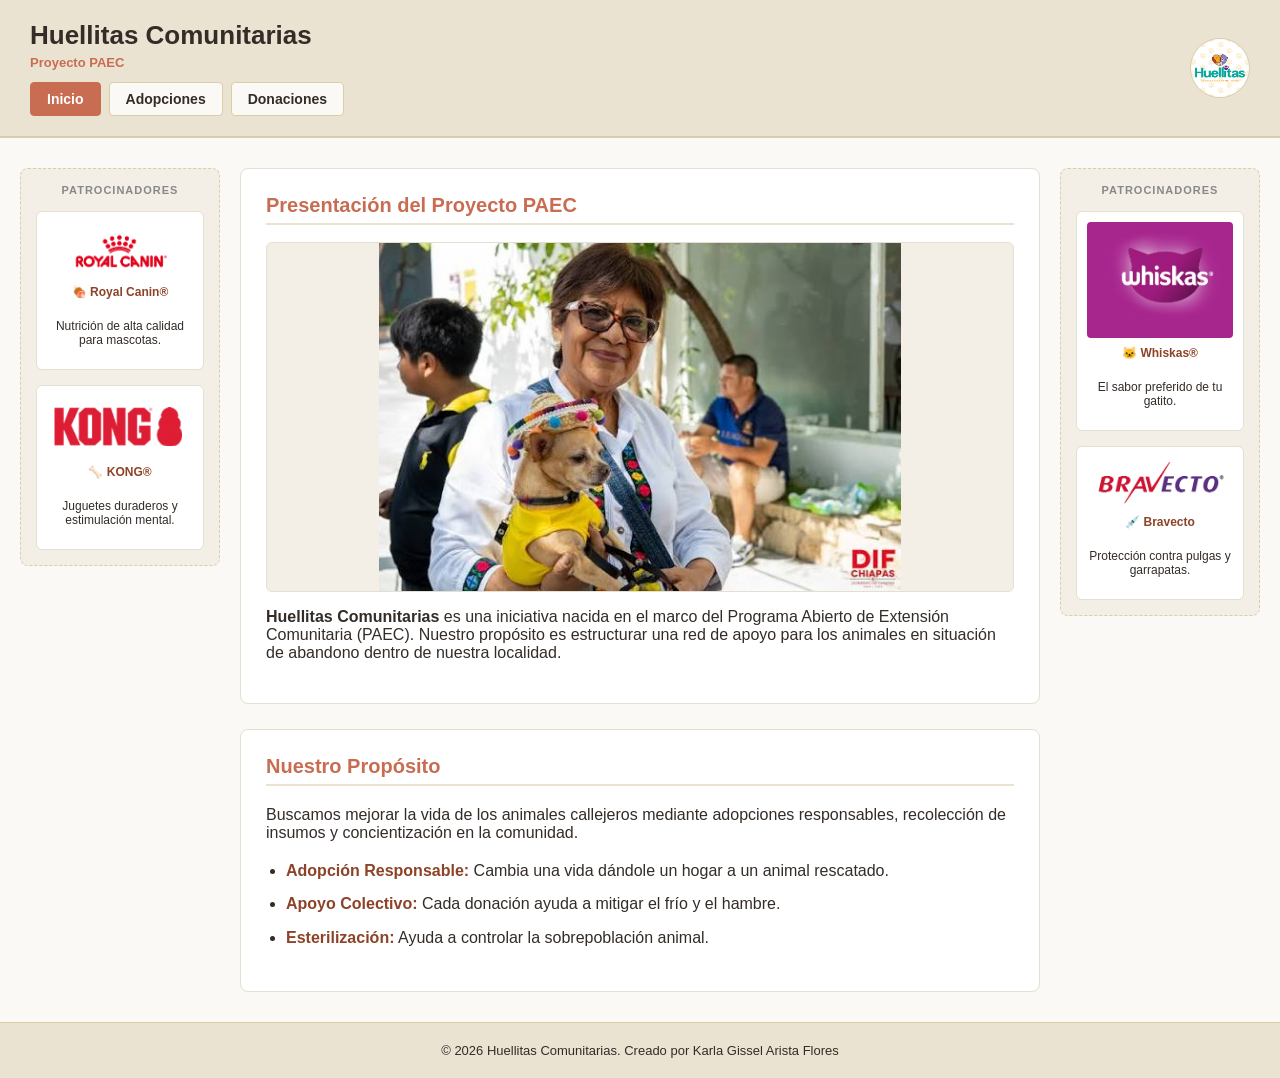
==== index.html @ 179347fd "actualice toda la pagina y quite el redme" ====
<!DOCTYPE html>
<html lang="es">
<head>
    <meta charset="UTF-8">
    <meta name="viewport" content="width=device-width, initial-scale=1.0">
    <title>Inicio - Huellitas Comunitarias</title>
    <link rel="stylesheet" href="estilo.css">
</head>
<body>
    <header>
        <div class="header-container">
            <h1>Huellitas Comunitarias</h1>
            <p class="subtitulo">Proyecto PAEC</p>
            <nav class="barra-navegacion">
                <a href="index.html" class="boton-nav activo">Inicio</a>
                <a href="adopciones.html" class="boton-nav">Adopciones</a>
                <a href="donaciones.html" class="boton-nav">Donaciones</a>
            </nav>
        </div>
        <img src="imagenes/logo.png" alt="Logo de Huellitas Comunitarias" class="logo-pequeno">
    </header>

    <main class="layout-con-laterales">
        <!-- Anuncios Lateral Izquierdo -->
        <aside class="banner-lateral">
            <p class="etiqueta-ads">Patrocinadores</p>
            
            <a href="https://www.royalcanin.com/mx" target="_blank" class="tarjeta-ad">
                <img src="imagenes/royal.png" alt="Royal Canin">
                <span>🍖 Royal Canin®</span>
                <p>Nutrición de alta calidad para mascotas.</p>
            </a>

            <a href="https://www.kongcompany.com/" target="_blank" class="tarjeta-ad">
                <img src="imagenes/kong.png" alt="Juguetes KONG">
                <span>🦴 KONG®</span>
                <p>Juguetes duraderos y estimulación mental.</p>
            </a>
        </aside>

        <!-- Contenido Central -->
        <section class="contenido-principal">
            <article class="presentacion-proyecto">
                <h2>Presentación del Proyecto PAEC</h2>
                <img src="imagenes/banner.jpg" alt="Perritos y gatitos comunitarios" class="imagen-banner">
                <p><strong>Huellitas Comunitarias</strong> es una iniciativa nacida en el marco del Programa Abierto de Extensión Comunitaria (PAEC). Nuestro propósito es estructurar una red de apoyo para los animales en situación de abandono dentro de nuestra localidad.</p>
            </article>

            <article class="proposito-bienestar">
                <h3>Nuestro Propósito</h3>
                <p>Buscamos mejorar la vida de los animales callejeros mediante adopciones responsables, recolección de insumos y concientización en la comunidad.</p>
                <ul>
                    <li><strong>Adopción Responsable:</strong> Cambia una vida dándole un hogar a un animal rescatado.</li>
                    <li><strong>Apoyo Colectivo:</strong> Cada donación ayuda a mitigar el frío y el hambre.</li>
                    <li><strong>Esterilización:</strong> Ayuda a controlar la sobrepoblación animal.</li>
                </ul>
            </article>
        </section>

        <!-- Anuncios Lateral Derecho -->
        <aside class="banner-lateral">
            <p class="etiqueta-ads">Patrocinadores</p>
            
            <a href="https://www.whiskas.com.mx/" target="_blank" class="tarjeta-ad">
                <img src="imagenes/wiskas.png" alt="Whiskas">
                <span>🐱 Whiskas®</span>
                <p>El sabor preferido de tu gatito.</p>
            </a>

            <a href="https://www.bravecto.com.mx/" target="_blank" class="tarjeta-ad">
                <img src="imagenes/bravecto.png" alt="Bravecto">
                <span>💉 Bravecto</span>
                <p>Protección contra pulgas y garrapatas.</p>
            </a>
        </aside>
    </main>

    <footer>
        <p>&copy; 2026 Huellitas Comunitarias. Creado por Karla Gissel Arista Flores</p>
    </footer>
</body>
</html>
---- estilo.css ----
/* ==========================================================================
   HOJA DE ESTILOS - HUELLITAS COMUNITARIAS
   ========================================================================== */

* {
    box-sizing: border-box;
}

html, body {
    margin: 0;
    padding: 0;
    width: 100%;
    min-height: 100vh;
    background-color: #FBF9F5; /* Blanco hueso */
    font-family: Arial, Helvetica, sans-serif;
    color: #332C27;
    display: flex;
    flex-direction: column;
}

/* Encabezado */
header {
    display: flex;
    justify-content: space-between;
    align-items: center;
    background-color: #EAE3D2;
    padding: 20px 30px;
    border-bottom: 2px solid #D8CEA8;
}

.header-container h1 {
    margin: 0;
    font-size: 26px;
    color: #332C27;
}

.subtitulo {
    margin: 4px 0 0 0;
    font-size: 13px;
    color: #C86D51;
    font-weight: bold;
}

.logo-pequeno {
    width: 60px;
    height: 60px;
    border-radius: 50%;
    object-fit: cover;
    border: 1px solid #D8CEA8;
}

/* Navegación y Botones */
.barra-navegacion {
    display: flex;
    gap: 8px;
    margin-top: 12px;
} 

.boton-nav {
    text-decoration: none;
    color: #332C27;
    background-color: #FBF9F5;
    padding: 8px 16px;
    border-radius: 4px;
    font-size: 14px;
    font-weight: bold;
    border: 1px solid #D8CEA8;
    display: inline-block;
    transition: background-color 0.2s ease, color 0.2s ease;
}

.boton-nav:hover {
    background-color: #A65237;
    color: #FFFFFF;
    border-color: #A65237;
}

.boton-nav.activo {
    background-color: #C86D51;
    color: #FFFFFF;
    border-color: #C86D51;
    cursor: default;
}

.boton-nav.activo:hover {
    background-color: #C86D51;
}

/* Layout Principal con Banners Laterales */
main.layout-con-laterales {
    display: grid;
    grid-template-columns: 200px 1fr 200px;
    gap: 20px;
    max-width: 1300px;
    margin: 0 auto;
    width: 100%;
    padding: 30px 20px;
    flex: 1;
}

section.contenido-principal {
    width: 100%;
    display: flex;
    flex-direction: column;
    gap: 25px;
}

/* Estilos de los Anuncios Laterales */
.banner-lateral {
    background-color: #F3EFE6;
    border: 1px dashed #D8CEA8;
    border-radius: 8px;
    padding: 15px;
    display: flex;
    flex-direction: column;
    align-items: center;
    gap: 15px;
    height: fit-content;
}

.banner-lateral p.etiqueta-ads {
    margin: 0;
    font-size: 11px;
    color: #888888;
    text-transform: uppercase;
    letter-spacing: 1px;
    font-weight: bold;
    text-align: center;
}

.tarjeta-ad {
    text-decoration: none;
    color: #332C27;
    font-size: 12px;
    text-align: center;
    display: flex;
    flex-direction: column;
    align-items: center;
    gap: 8px;
    padding: 10px;
    background-color: #FFFFFF;
    border: 1px solid #E5DFD3;
    border-radius: 6px;
    width: 100%;
    transition: transform 0.2s ease, box-shadow 0.2s ease;
}

.tarjeta-ad:hover {
    transform: translateY(-2px);
    box-shadow: 0 4px 8px rgba(0,0,0,0.05);
}

.tarjeta-ad img {
    width: 100%;
    max-height: 120px;
    object-fit: cover;
    border-radius: 4px;
}

.tarjeta-ad span {
    font-weight: bold;
    color: #8C4327;
    line-height: 1.2;
}

/* Tarjetas y Contenido */
article {
    background-color: #FFFFFF; 
    padding: 25px;
    border-radius: 8px;
    border: 1px solid #E5DFD3;
}

article h2, article h3 {
    margin-top: 0;
    color: #C86D51;
    font-size: 20px;
    border-bottom: 2px solid #EAE3D2;
    padding-bottom: 6px;
}

article img.imagen-banner {
    width: 100%;
    max-height: 350px;
    object-fit: contain;
    background-color: #F3EFE6;
    display: block;
    margin: 15px 0;
    border-radius: 6px;
    border: 1px solid #E5DFD3;
}

article ul {
    padding-left: 20px;
    line-height: 1.6;
}

article ul li {
    margin-bottom: 8px;
}

article ul li strong {
    color: #8C4327;
}

/* Galería de Adopciones */
.galeria-mascotas {
    display: flex;
    flex-wrap: wrap;
    gap: 20px;
    width: 100%;
}

.ficha-mascota {
    flex: 1 1 calc(33.333% - 14px);
    min-width: 220px;
    background-color: #FFFFFF;
    border-radius: 8px;
    border: 1px solid #E5DFD3;
    overflow: hidden;
}

.ficha-mascota img {
    width: 100%;
    height: 200px;
    object-fit: contain;
    background-color: #F3EFE6;
    display: block;
    padding: 8px;
}

.ficha-info {
    padding: 15px;
}

.ficha-info h3 {
    margin: 0 0 10px 0;
    color: #C86D51;
    font-size: 18px;
    border-bottom: none;
}

.ficha-info p {
    margin: 5px 0;
    font-size: 14px;
    line-height: 1.4;
}

/* Pie de página */
footer {
    background-color: #EAE3D2; 
    padding: 20px;
    text-align: center;
    border-top: 1px solid #D8CEA8;
    display: flex;
    flex-direction: column;
    gap: 12px;
    align-items: center;
}

footer p {
    margin: 0;
    font-size: 13px;
    color: #332C27;
}

/* Diseño Adaptable (Móviles y Tabletas) */
@media (max-width: 992px) {
    main.layout-con-laterales {
        grid-template-columns: 1fr;
    }

    .banner-lateral {
        flex-direction: row;
        justify-content: center;
        flex-wrap: wrap;
    }

    .tarjeta-ad {
        width: calc(50% - 10px);
    }
}

@media (max-width: 600px) {
    .tarjeta-ad {
        width: 100%;
    }
}
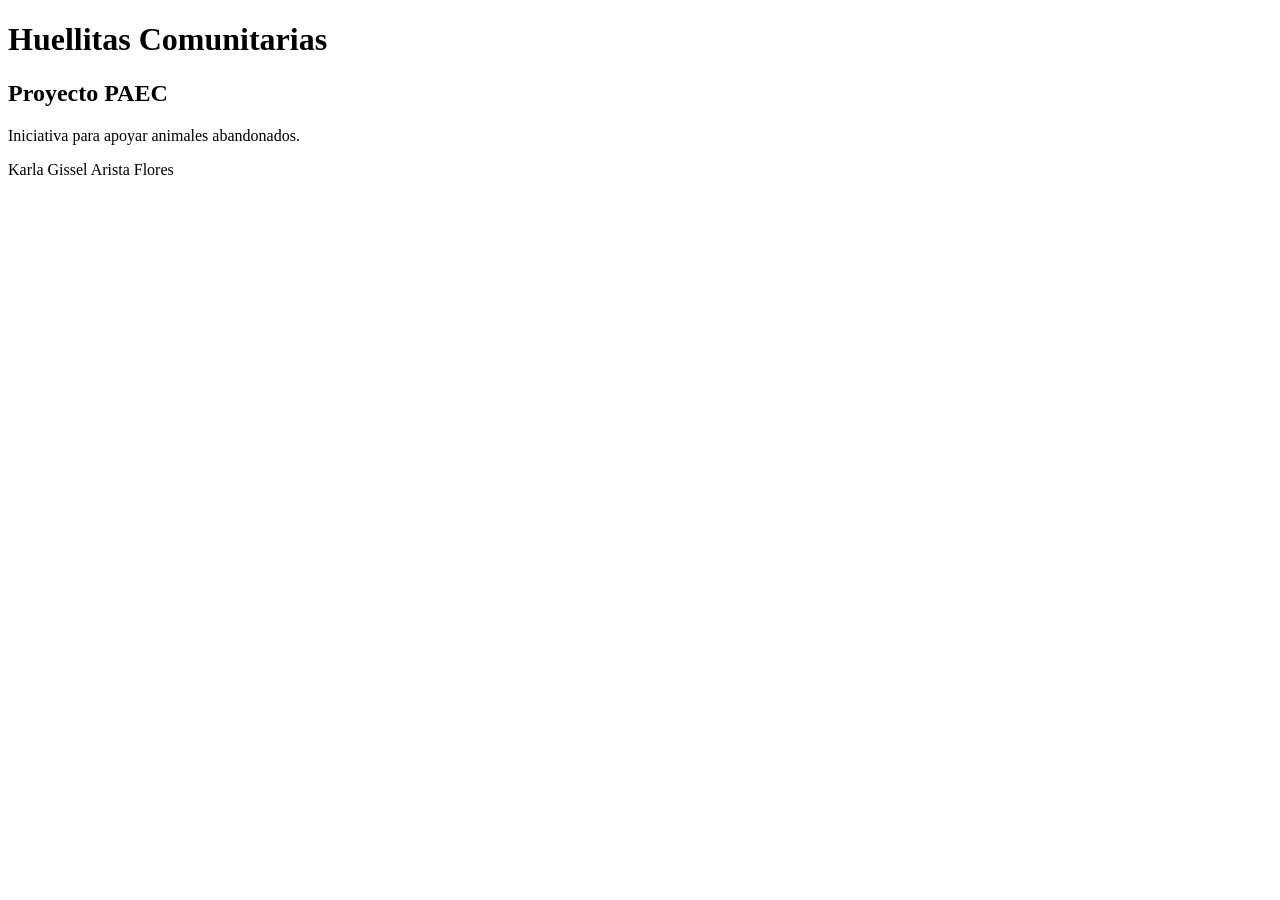
==== commit 022ffc0a: "modifique index.html" ====
--- a/index.html
+++ b/index.html
@@ -2,81 +2,19 @@
 <html lang="es">
 <head>
     <meta charset="UTF-8">
-    <meta name="viewport" content="width=device-width, initial-scale=1.0">
     <title>Inicio - Huellitas Comunitarias</title>
     <link rel="stylesheet" href="estilo.css">
 </head>
 <body>
     <header>
-        <div class="header-container">
-            <h1>Huellitas Comunitarias</h1>
-            <p class="subtitulo">Proyecto PAEC</p>
-            <nav class="barra-navegacion">
-                <a href="index.html" class="boton-nav activo">Inicio</a>
-                <a href="adopciones.html" class="boton-nav">Adopciones</a>
-                <a href="donaciones.html" class="boton-nav">Donaciones</a>
-            </nav>
-        </div>
-        <img src="imagenes/logo.png" alt="Logo de Huellitas Comunitarias" class="logo-pequeno">
+        <h1>Huellitas Comunitarias</h1>
     </header>
-
-    <main class="layout-con-laterales">
-        <!-- Anuncios Lateral Izquierdo -->
-        <aside class="banner-lateral">
-            <p class="etiqueta-ads">Patrocinadores</p>
-            
-            <a href="https://www.royalcanin.com/mx" target="_blank" class="tarjeta-ad">
-                <img src="imagenes/royal.png" alt="Royal Canin">
-                <span>🍖 Royal Canin®</span>
-                <p>Nutrición de alta calidad para mascotas.</p>
-            </a>
-
-            <a href="https://www.kongcompany.com/" target="_blank" class="tarjeta-ad">
-                <img src="imagenes/kong.png" alt="Juguetes KONG">
-                <span>🦴 KONG®</span>
-                <p>Juguetes duraderos y estimulación mental.</p>
-            </a>
-        </aside>
-
-        <!-- Contenido Central -->
-        <section class="contenido-principal">
-            <article class="presentacion-proyecto">
-                <h2>Presentación del Proyecto PAEC</h2>
-                <img src="imagenes/banner.jpg" alt="Perritos y gatitos comunitarios" class="imagen-banner">
-                <p><strong>Huellitas Comunitarias</strong> es una iniciativa nacida en el marco del Programa Abierto de Extensión Comunitaria (PAEC). Nuestro propósito es estructurar una red de apoyo para los animales en situación de abandono dentro de nuestra localidad.</p>
-            </article>
-
-            <article class="proposito-bienestar">
-                <h3>Nuestro Propósito</h3>
-                <p>Buscamos mejorar la vida de los animales callejeros mediante adopciones responsables, recolección de insumos y concientización en la comunidad.</p>
-                <ul>
-                    <li><strong>Adopción Responsable:</strong> Cambia una vida dándole un hogar a un animal rescatado.</li>
-                    <li><strong>Apoyo Colectivo:</strong> Cada donación ayuda a mitigar el frío y el hambre.</li>
-                    <li><strong>Esterilización:</strong> Ayuda a controlar la sobrepoblación animal.</li>
-                </ul>
-            </article>
-        </section>
-
-        <!-- Anuncios Lateral Derecho -->
-        <aside class="banner-lateral">
-            <p class="etiqueta-ads">Patrocinadores</p>
-            
-            <a href="https://www.whiskas.com.mx/" target="_blank" class="tarjeta-ad">
-                <img src="imagenes/wiskas.png" alt="Whiskas">
-                <span>🐱 Whiskas®</span>
-                <p>El sabor preferido de tu gatito.</p>
-            </a>
-
-            <a href="https://www.bravecto.com.mx/" target="_blank" class="tarjeta-ad">
-                <img src="imagenes/bravecto.png" alt="Bravecto">
-                <span>💉 Bravecto</span>
-                <p>Protección contra pulgas y garrapatas.</p>
-            </a>
-        </aside>
+    <main>
+        <h2>Proyecto PAEC</h2>
+        <p>Iniciativa para apoyar animales abandonados.</p>
     </main>
-
     <footer>
-        <p>&copy; 2026 Huellitas Comunitarias. Creado por Karla Gissel Arista Flores</p>
+        <p>Karla Gissel Arista Flores</p>
     </footer>
 </body>
 </html>
--- a/estilo.css
+++ b/estilo.css
@@ -1,208 +1,3 @@
-/* ==========================================================================
-   HOJA DE ESTILOS - HUELLITAS COMUNITARIAS
-   ========================================================================== */
-
-* {
-    box-sizing: border-box;
-}
-
-html, body {
-    margin: 0;
-    padding: 0;
-    width: 100%;
-    min-height: 100vh;
-    background-color: #FBF9F5; /* Blanco hueso */
-    font-family: Arial, Helvetica, sans-serif;
-    color: #332C27;
-    display: flex;
-    flex-direction: column;
-}
-
-/* Encabezado */
-header {
-    display: flex;
-    justify-content: space-between;
-    align-items: center;
-    background-color: #EAE3D2;
-    padding: 20px 30px;
-    border-bottom: 2px solid #D8CEA8;
-}
-
-.header-container h1 {
-    margin: 0;
-    font-size: 26px;
-    color: #332C27;
-}
-
-.subtitulo {
-    margin: 4px 0 0 0;
-    font-size: 13px;
-    color: #C86D51;
-    font-weight: bold;
-}
-
-.logo-pequeno {
-    width: 60px;
-    height: 60px;
-    border-radius: 50%;
-    object-fit: cover;
-    border: 1px solid #D8CEA8;
-}
-
-/* Navegación y Botones */
-.barra-navegacion {
-    display: flex;
-    gap: 8px;
-    margin-top: 12px;
-} 
-
-.boton-nav {
-    text-decoration: none;
-    color: #332C27;
-    background-color: #FBF9F5;
-    padding: 8px 16px;
-    border-radius: 4px;
-    font-size: 14px;
-    font-weight: bold;
-    border: 1px solid #D8CEA8;
-    display: inline-block;
-    transition: background-color 0.2s ease, color 0.2s ease;
-}
-
-.boton-nav:hover {
-    background-color: #A65237;
-    color: #FFFFFF;
-    border-color: #A65237;
-}
-
-.boton-nav.activo {
-    background-color: #C86D51;
-    color: #FFFFFF;
-    border-color: #C86D51;
-    cursor: default;
-}
-
-.boton-nav.activo:hover {
-    background-color: #C86D51;
-}
-
-/* Layout Principal con Banners Laterales */
-main.layout-con-laterales {
-    display: grid;
-    grid-template-columns: 200px 1fr 200px;
-    gap: 20px;
-    max-width: 1300px;
-    margin: 0 auto;
-    width: 100%;
-    padding: 30px 20px;
-    flex: 1;
-}
-
-section.contenido-principal {
-    width: 100%;
-    display: flex;
-    flex-direction: column;
-    gap: 25px;
-}
-
-/* Estilos de los Anuncios Laterales */
-.banner-lateral {
-    background-color: #F3EFE6;
-    border: 1px dashed #D8CEA8;
-    border-radius: 8px;
-    padding: 15px;
-    display: flex;
-    flex-direction: column;
-    align-items: center;
-    gap: 15px;
-    height: fit-content;
-}
-
-.banner-lateral p.etiqueta-ads {
-    margin: 0;
-    font-size: 11px;
-    color: #888888;
-    text-transform: uppercase;
-    letter-spacing: 1px;
-    font-weight: bold;
-    text-align: center;
-}
-
-.tarjeta-ad {
-    text-decoration: none;
-    color: #332C27;
-    font-size: 12px;
-    text-align: center;
-    display: flex;
-    flex-direction: column;
-    align-items: center;
-    gap: 8px;
-    padding: 10px;
-    background-color: #FFFFFF;
-    border: 1px solid #E5DFD3;
-    border-radius: 6px;
-    width: 100%;
-    transition: transform 0.2s ease, box-shadow 0.2s ease;
-}
-
-.tarjeta-ad:hover {
-    transform: translateY(-2px);
-    box-shadow: 0 4px 8px rgba(0,0,0,0.05);
-}
-
-.tarjeta-ad img {
-    width: 100%;
-    max-height: 120px;
-    object-fit: cover;
-    border-radius: 4px;
-}
-
-.tarjeta-ad span {
-    font-weight: bold;
-    color: #8C4327;
-    line-height: 1.2;
-}
-
-/* Tarjetas y Contenido */
-article {
-    background-color: #FFFFFF; 
-    padding: 25px;
-    border-radius: 8px;
-    border: 1px solid #E5DFD3;
-}
-
-article h2, article h3 {
-    margin-top: 0;
-    color: #C86D51;
-    font-size: 20px;
-    border-bottom: 2px solid #EAE3D2;
-    padding-bottom: 6px;
-}
-
-article img.imagen-banner {
-    width: 100%;
-    max-height: 350px;
-    object-fit: contain;
-    background-color: #F3EFE6;
-    display: block;
-    margin: 15px 0;
-    border-radius: 6px;
-    border: 1px solid #E5DFD3;
-}
-
-article ul {
-    padding-left: 20px;
-    line-height: 1.6;
-}
-
-article ul li {
-    margin-bottom: 8px;
-}
-
-article ul li strong {
-    color: #8C4327;
-}
-
 /* Galería de Adopciones */
 .galeria-mascotas {
     display: flex;
@@ -225,7 +20,6 @@
     height: 200px;
     object-fit: contain;
     background-color: #F3EFE6;
-    display: block;
     padding: 8px;
 }
 
@@ -237,52 +31,9 @@
     margin: 0 0 10px 0;
     color: #C86D51;
     font-size: 18px;
-    border-bottom: none;
 }
 
 .ficha-info p {
     margin: 5px 0;
     font-size: 14px;
-    line-height: 1.4;
-}
-
-/* Pie de página */
-footer {
-    background-color: #EAE3D2; 
-    padding: 20px;
-    text-align: center;
-    border-top: 1px solid #D8CEA8;
-    display: flex;
-    flex-direction: column;
-    gap: 12px;
-    align-items: center;
-}
-
-footer p {
-    margin: 0;
-    font-size: 13px;
-    color: #332C27;
-}
-
-/* Diseño Adaptable (Móviles y Tabletas) */
-@media (max-width: 992px) {
-    main.layout-con-laterales {
-        grid-template-columns: 1fr;
-    }
-
-    .banner-lateral {
-        flex-direction: row;
-        justify-content: center;
-        flex-wrap: wrap;
-    }
-
-    .tarjeta-ad {
-        width: calc(50% - 10px);
-    }
-}
-
-@media (max-width: 600px) {
-    .tarjeta-ad {
-        width: 100%;
-    }
 }
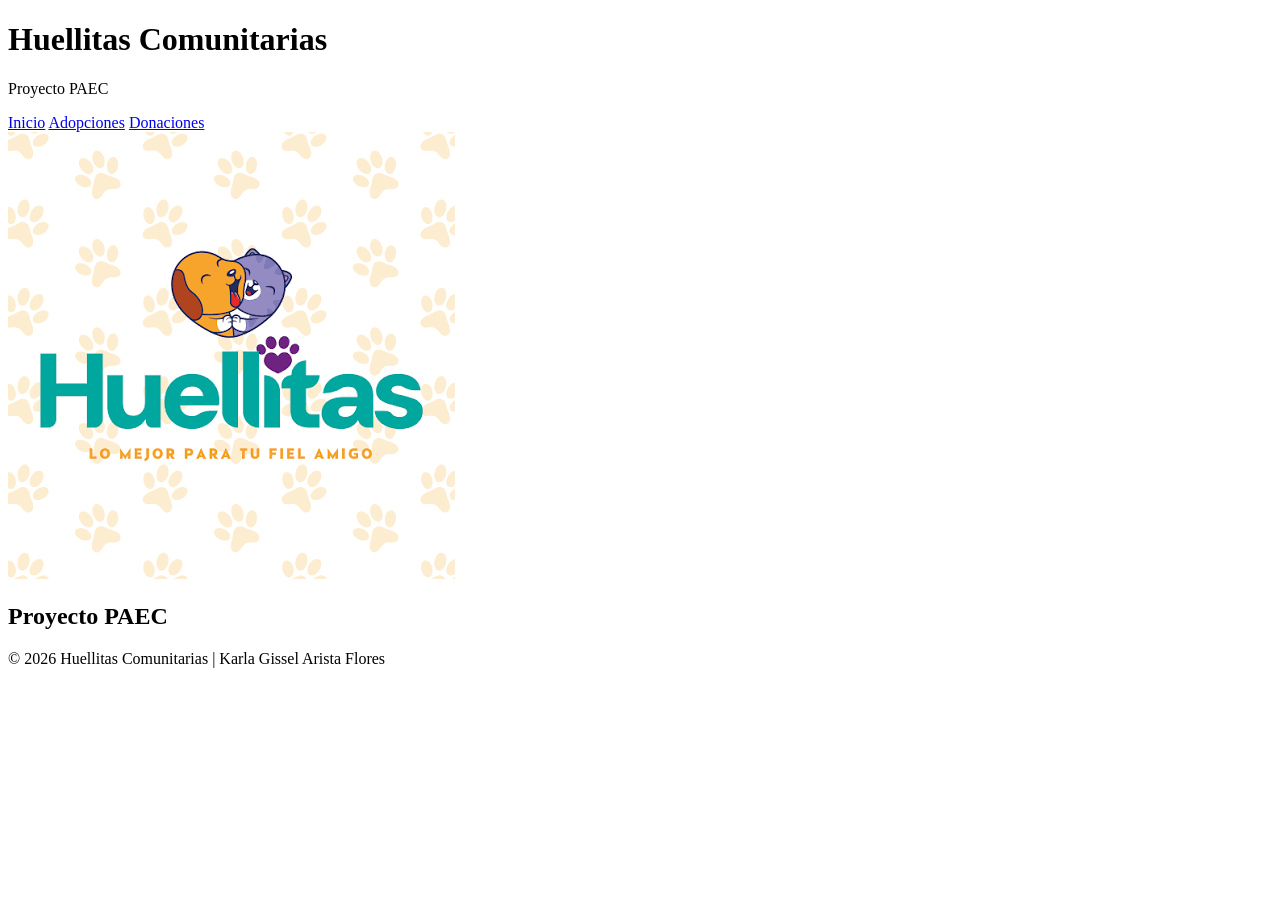
==== commit 39779151: "modifique index.html" ====
--- a/index.html
+++ b/index.html
@@ -7,14 +7,24 @@
 </head>
 <body>
     <header>
-        <h1>Huellitas Comunitarias</h1>
+        <div class="header-container">
+            <h1>Huellitas Comunitarias</h1>
+            <p class="subtitulo">Proyecto PAEC</p>
+            <nav class="barra-navegacion">
+                <a href="index.html" class="boton-nav activo">Inicio</a>
+                <a href="adopciones.html" class="boton-nav">Adopciones</a>
+                <a href="donaciones.html" class="boton-nav">Donaciones</a>
+            </nav>
+        </div>
+        <img src="imagenes/logo.png" alt="Logo" class="logo-pequeno">
     </header>
+
     <main>
         <h2>Proyecto PAEC</h2>
-        <p>Iniciativa para apoyar animales abandonados.</p>
     </main>
+
     <footer>
-        <p>Karla Gissel Arista Flores</p>
+        <p>&copy; 2026 Huellitas Comunitarias | Karla Gissel Arista Flores</p>
     </footer>
 </body>
 </html>
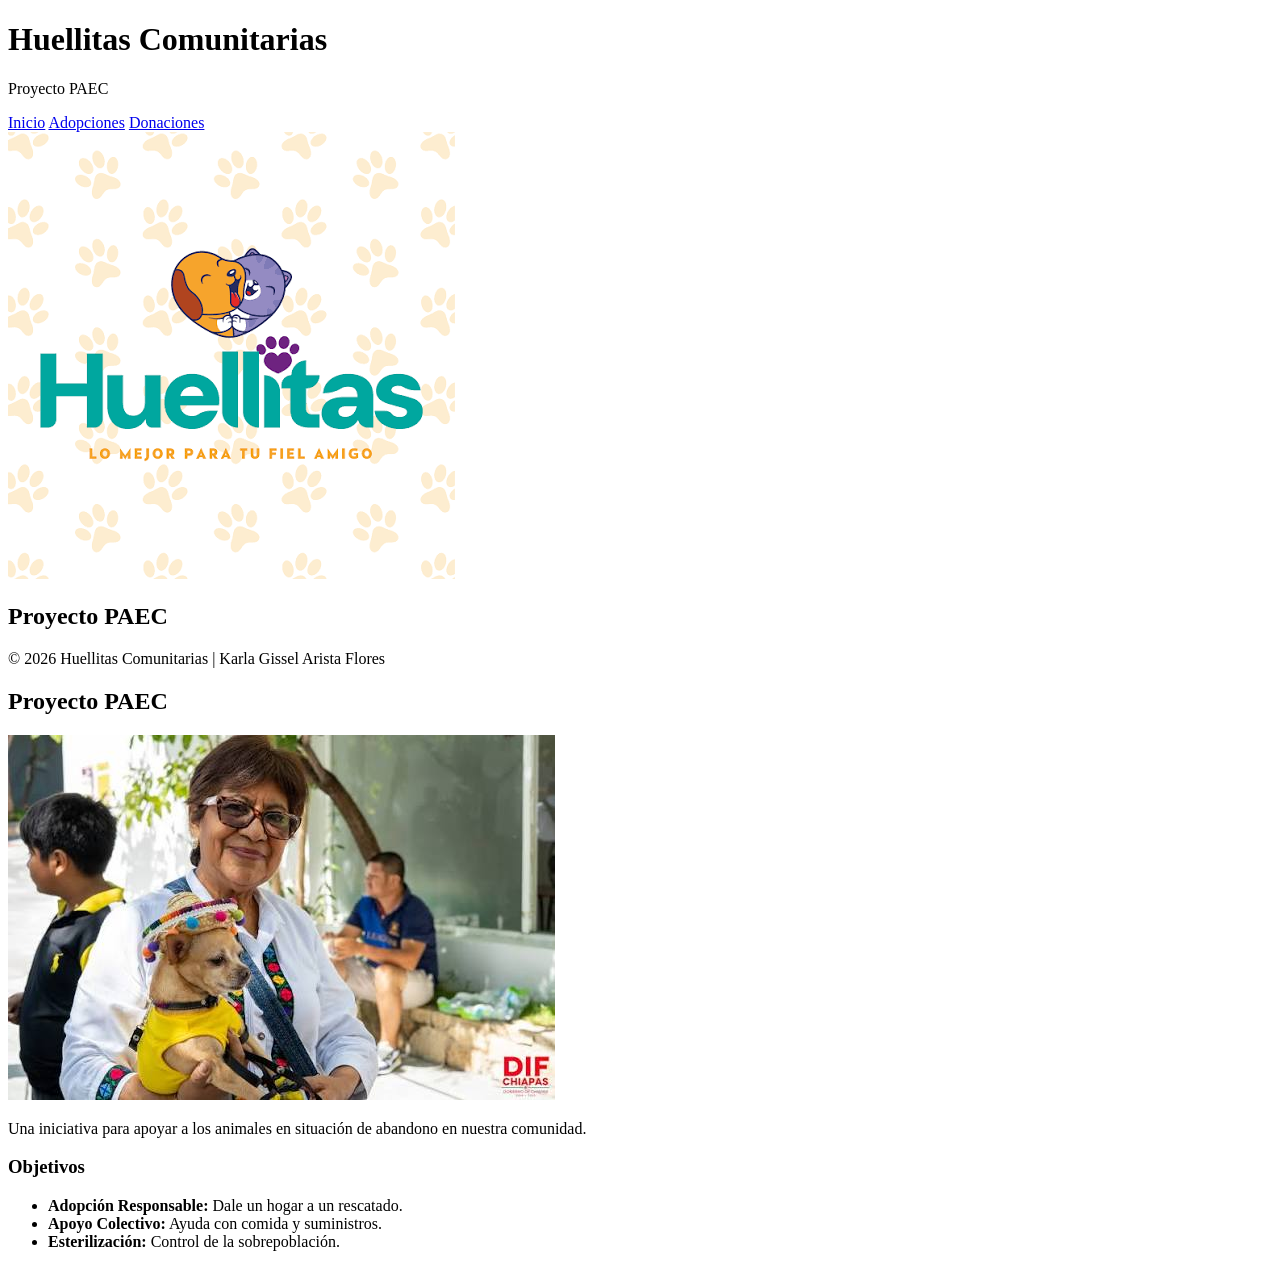
==== commit 5874c0ea: "agregue algo en el index" ====
--- a/index.html
+++ b/index.html
@@ -27,4 +27,21 @@
         <p>&copy; 2026 Huellitas Comunitarias | Karla Gissel Arista Flores</p>
     </footer>
 </body>
-</html>+</html><main>
+    <section class="contenido-principal">
+        <article>
+            <h2>Proyecto PAEC</h2>
+            <img src="imagenes/banner.jpg" alt="Mascotas" class="imagen-banner">
+            <p>Una iniciativa para apoyar a los animales en situación de abandono en nuestra comunidad.</p>
+        </article>
+
+        <article>
+            <h3>Objetivos</h3>
+            <ul>
+                <li><strong>Adopción Responsable:</strong> Dale un hogar a un rescatado.</li>
+                <li><strong>Apoyo Colectivo:</strong> Ayuda con comida y suministros.</li>
+                <li><strong>Esterilización:</strong> Control de la sobrepoblación.</li>
+            </ul>
+        </article>
+    </section>
+</main>
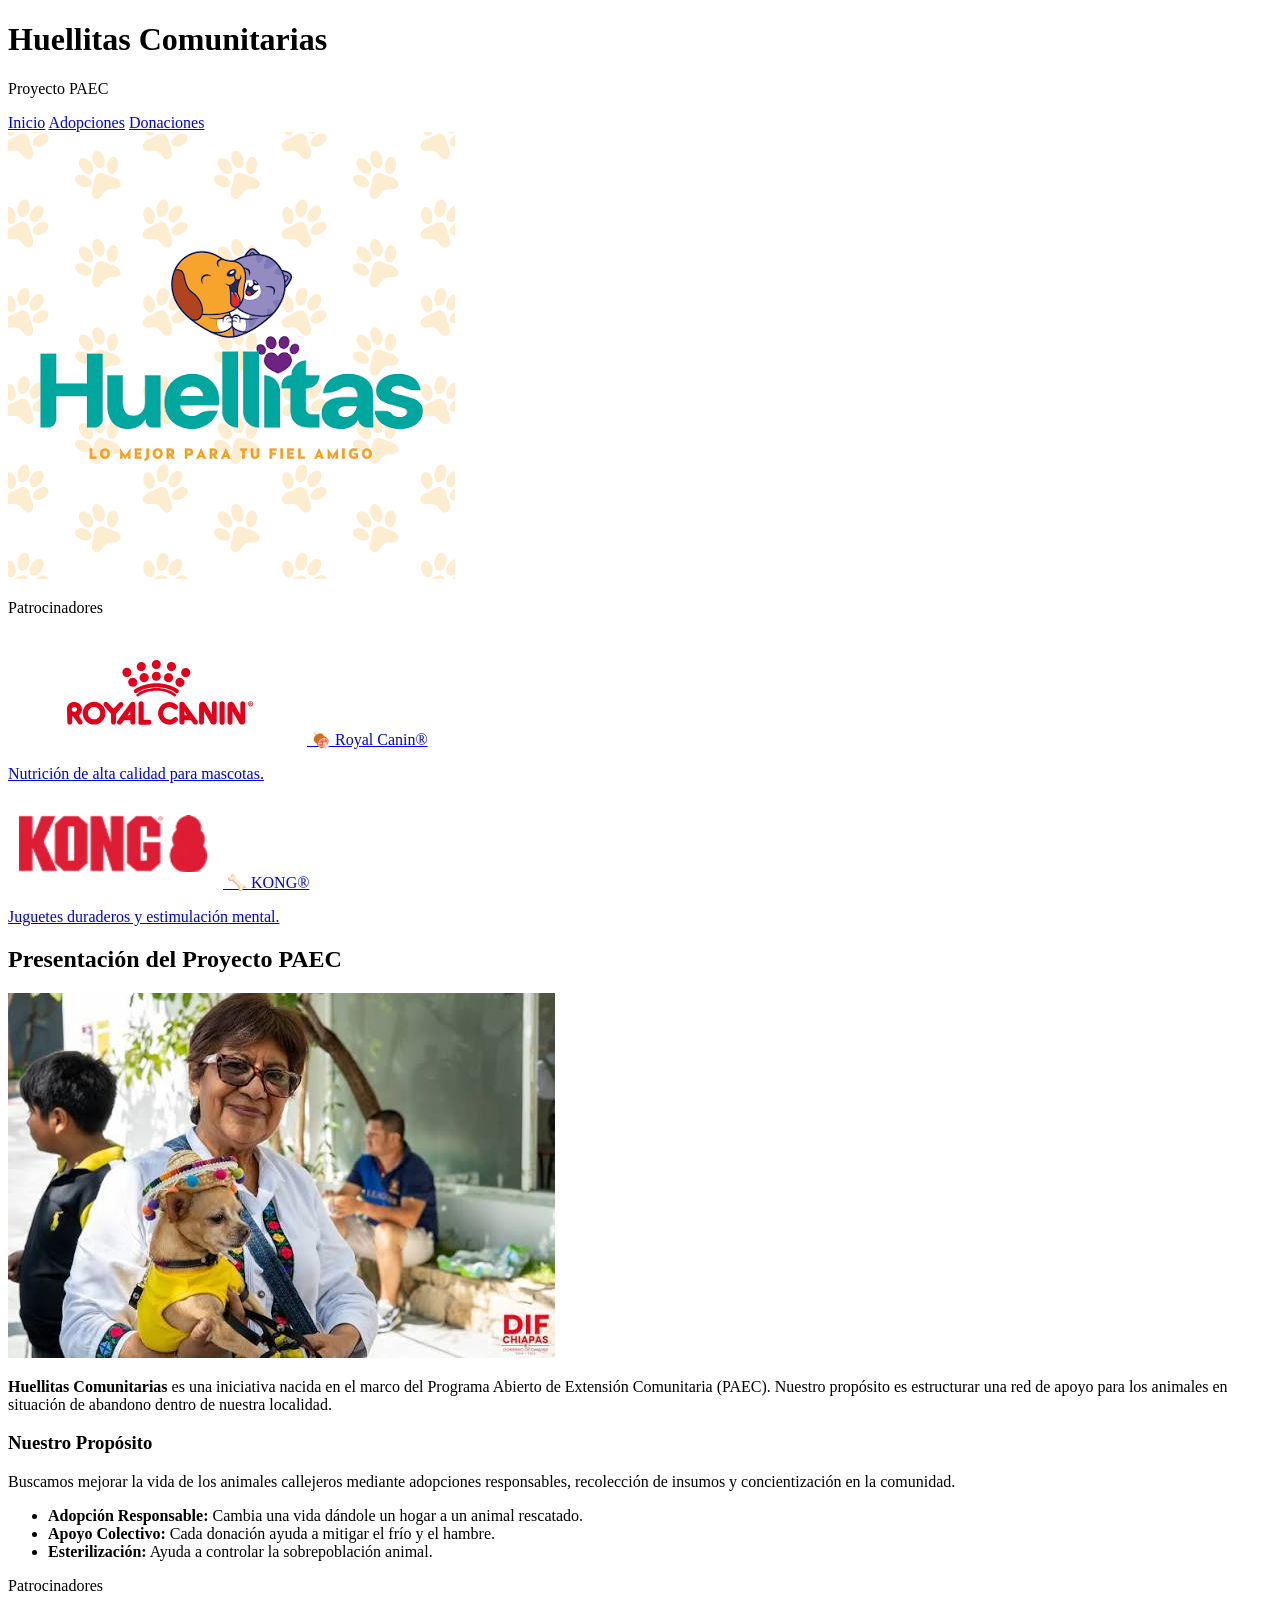
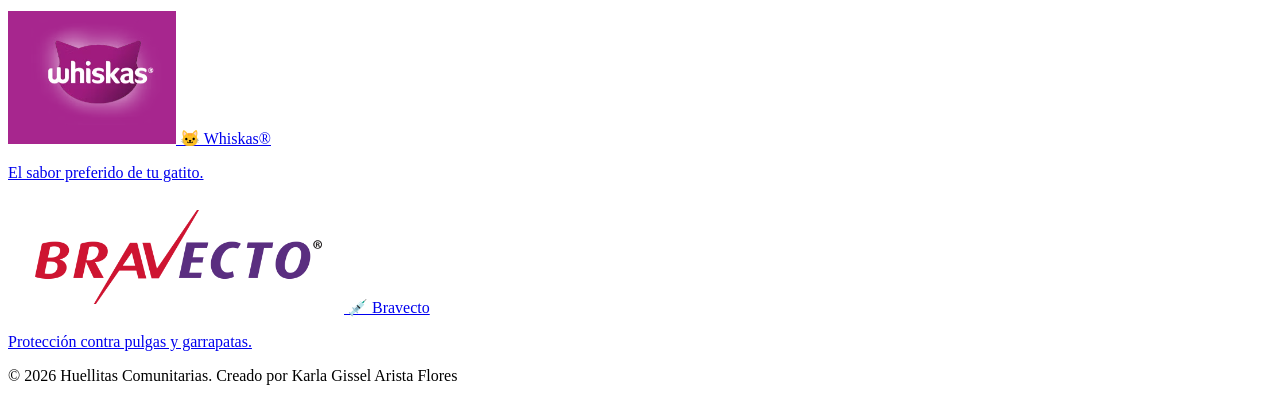
==== commit d124397d: "modifique index.html" ====
--- a/index.html
+++ b/index.html
@@ -2,6 +2,7 @@
 <html lang="es">
 <head>
     <meta charset="UTF-8">
+    <meta name="viewport" content="width=device-width, initial-scale=1.0">
     <title>Inicio - Huellitas Comunitarias</title>
     <link rel="stylesheet" href="estilo.css">
 </head>
@@ -16,32 +17,66 @@
                 <a href="donaciones.html" class="boton-nav">Donaciones</a>
             </nav>
         </div>
-        <img src="imagenes/logo.png" alt="Logo" class="logo-pequeno">
+        <img src="imagenes/logo.png" alt="Logo de Huellitas Comunitarias" class="logo-pequeno">
     </header>
 
-    <main>
-        <h2>Proyecto PAEC</h2>
+    <main class="layout-con-laterales">
+        <!-- Anuncios Lateral Izquierdo -->
+        <aside class="banner-lateral">
+            <p class="etiqueta-ads">Patrocinadores</p>
+            
+            <a href="https://www.royalcanin.com/mx" target="_blank" class="tarjeta-ad">
+                <img src="imagenes/royal.png" alt="Royal Canin">
+                <span>🍖 Royal Canin®</span>
+                <p>Nutrición de alta calidad para mascotas.</p>
+            </a>
+
+            <a href="https://www.kongcompany.com/" target="_blank" class="tarjeta-ad">
+                <img src="imagenes/kong.png" alt="Juguetes KONG">
+                <span>🦴 KONG®</span>
+                <p>Juguetes duraderos y estimulación mental.</p>
+            </a>
+        </aside>
+
+        <!-- Contenido Central -->
+        <section class="contenido-principal">
+            <article class="presentacion-proyecto">
+                <h2>Presentación del Proyecto PAEC</h2>
+                <img src="imagenes/banner.jpg" alt="Perritos y gatitos comunitarios" class="imagen-banner">
+                <p><strong>Huellitas Comunitarias</strong> es una iniciativa nacida en el marco del Programa Abierto de Extensión Comunitaria (PAEC). Nuestro propósito es estructurar una red de apoyo para los animales en situación de abandono dentro de nuestra localidad.</p>
+            </article>
+
+            <article class="proposito-bienestar">
+                <h3>Nuestro Propósito</h3>
+                <p>Buscamos mejorar la vida de los animales callejeros mediante adopciones responsables, recolección de insumos y concientización en la comunidad.</p>
+                <ul>
+                    <li><strong>Adopción Responsable:</strong> Cambia una vida dándole un hogar a un animal rescatado.</li>
+                    <li><strong>Apoyo Colectivo:</strong> Cada donación ayuda a mitigar el frío y el hambre.</li>
+                    <li><strong>Esterilización:</strong> Ayuda a controlar la sobrepoblación animal.</li>
+                </ul>
+            </article>
+        </section>
+
+        <!-- Anuncios Lateral Derecho -->
+        <aside class="banner-lateral">
+            <p class="etiqueta-ads">Patrocinadores</p>
+            
+            <a href="https://www.whiskas.com.mx/" target="_blank" class="tarjeta-ad">
+                <img src="imagenes/wiskas.png" alt="Whiskas">
+                <span>🐱 Whiskas®</span>
+                <p>El sabor preferido de tu gatito.</p>
+            </a>
+
+            <a href="https://www.bravecto.com.mx/" target="_blank" class="tarjeta-ad">
+                <img src="imagenes/bravecto.png" alt="Bravecto">
+                <span>💉 Bravecto</span>
+                <p>Protección contra pulgas y garrapatas.</p>
+            </a>
+        </aside>
     </main>
 
     <footer>
-        <p>&copy; 2026 Huellitas Comunitarias | Karla Gissel Arista Flores</p>
+        <p>&copy; 2026 Huellitas Comunitarias. Creado por Karla Gissel Arista Flores</p>
     </footer>
 </body>
-</html><main>
-    <section class="contenido-principal">
-        <article>
-            <h2>Proyecto PAEC</h2>
-            <img src="imagenes/banner.jpg" alt="Mascotas" class="imagen-banner">
-            <p>Una iniciativa para apoyar a los animales en situación de abandono en nuestra comunidad.</p>
-        </article>
-
-        <article>
-            <h3>Objetivos</h3>
-            <ul>
-                <li><strong>Adopción Responsable:</strong> Dale un hogar a un rescatado.</li>
-                <li><strong>Apoyo Colectivo:</strong> Ayuda con comida y suministros.</li>
-                <li><strong>Esterilización:</strong> Control de la sobrepoblación.</li>
-            </ul>
-        </article>
-    </section>
-</main>+</html>
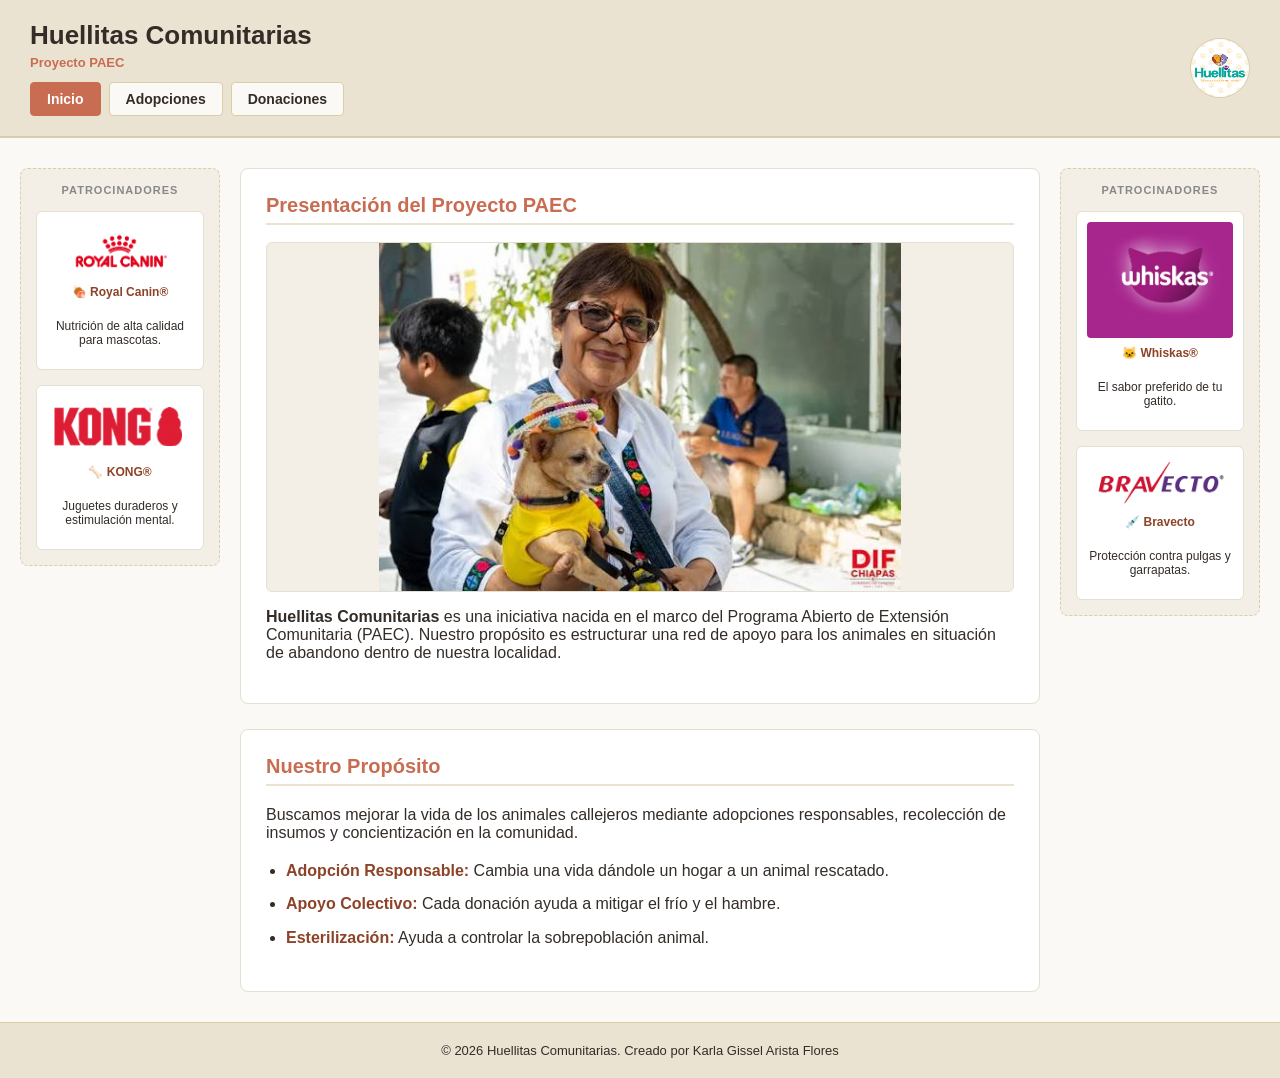
==== commit 043b8dca: "introduje las imagenes" ====
--- a/index.html
+++ b/index.html
@@ -17,7 +17,7 @@
                 <a href="donaciones.html" class="boton-nav">Donaciones</a>
             </nav>
         </div>
-        <img src="imagenes/logo.png" alt="Logo de Huellitas Comunitarias" class="logo-pequeno">
+        <img src="imagenes/logo1.png" alt="Logo de Huellitas Comunitarias" class="logo-pequeno">
     </header>
 
     <main class="layout-con-laterales">
@@ -26,13 +26,13 @@
             <p class="etiqueta-ads">Patrocinadores</p>
             
             <a href="https://www.royalcanin.com/mx" target="_blank" class="tarjeta-ad">
-                <img src="imagenes/royal.png" alt="Royal Canin">
+                <img src="imagenes/royal1.png" alt="Royal Canin">
                 <span>🍖 Royal Canin®</span>
                 <p>Nutrición de alta calidad para mascotas.</p>
             </a>
 
             <a href="https://www.kongcompany.com/" target="_blank" class="tarjeta-ad">
-                <img src="imagenes/kong.png" alt="Juguetes KONG">
+                <img src="imagenes/kong1.png" alt="Juguetes KONG">
                 <span>🦴 KONG®</span>
                 <p>Juguetes duraderos y estimulación mental.</p>
             </a>
@@ -42,7 +42,7 @@
         <section class="contenido-principal">
             <article class="presentacion-proyecto">
                 <h2>Presentación del Proyecto PAEC</h2>
-                <img src="imagenes/banner.jpg" alt="Perritos y gatitos comunitarios" class="imagen-banner">
+                <img src="imagenes/banner1.jpg" alt="Perritos y gatitos comunitarios" class="imagen-banner">
                 <p><strong>Huellitas Comunitarias</strong> es una iniciativa nacida en el marco del Programa Abierto de Extensión Comunitaria (PAEC). Nuestro propósito es estructurar una red de apoyo para los animales en situación de abandono dentro de nuestra localidad.</p>
             </article>
 
@@ -62,13 +62,13 @@
             <p class="etiqueta-ads">Patrocinadores</p>
             
             <a href="https://www.whiskas.com.mx/" target="_blank" class="tarjeta-ad">
-                <img src="imagenes/wiskas.png" alt="Whiskas">
+                <img src="imagenes/wiskas1.png" alt="Whiskas">
                 <span>🐱 Whiskas®</span>
                 <p>El sabor preferido de tu gatito.</p>
             </a>
 
             <a href="https://www.bravecto.com.mx/" target="_blank" class="tarjeta-ad">
-                <img src="imagenes/bravecto.png" alt="Bravecto">
+                <img src="imagenes/bravecto1.png" alt="Bravecto">
                 <span>💉 Bravecto</span>
                 <p>Protección contra pulgas y garrapatas.</p>
             </a>
--- a/estilo.css
+++ b/estilo.css
@@ -1,3 +1,208 @@
+/* ==========================================================================
+   HOJA DE ESTILOS - HUELLITAS COMUNITARIAS
+   ========================================================================== */
+
+* {
+    box-sizing: border-box;
+}
+
+html, body {
+    margin: 0;
+    padding: 0;
+    width: 100%;
+    min-height: 100vh;
+    background-color: #FBF9F5; /* Blanco hueso */
+    font-family: Arial, Helvetica, sans-serif;
+    color: #332C27;
+    display: flex;
+    flex-direction: column;
+}
+
+/* Encabezado */
+header {
+    display: flex;
+    justify-content: space-between;
+    align-items: center;
+    background-color: #EAE3D2;
+    padding: 20px 30px;
+    border-bottom: 2px solid #D8CEA8;
+}
+
+.header-container h1 {
+    margin: 0;
+    font-size: 26px;
+    color: #332C27;
+}
+
+.subtitulo {
+    margin: 4px 0 0 0;
+    font-size: 13px;
+    color: #C86D51;
+    font-weight: bold;
+}
+
+.logo-pequeno {
+    width: 60px;
+    height: 60px;
+    border-radius: 50%;
+    object-fit: cover;
+    border: 1px solid #D8CEA8;
+}
+
+/* Navegación y Botones */
+.barra-navegacion {
+    display: flex;
+    gap: 8px;
+    margin-top: 12px;
+} 
+
+.boton-nav {
+    text-decoration: none;
+    color: #332C27;
+    background-color: #FBF9F5;
+    padding: 8px 16px;
+    border-radius: 4px;
+    font-size: 14px;
+    font-weight: bold;
+    border: 1px solid #D8CEA8;
+    display: inline-block;
+    transition: background-color 0.2s ease, color 0.2s ease;
+}
+
+.boton-nav:hover {
+    background-color: #A65237;
+    color: #FFFFFF;
+    border-color: #A65237;
+}
+
+.boton-nav.activo {
+    background-color: #C86D51;
+    color: #FFFFFF;
+    border-color: #C86D51;
+    cursor: default;
+}
+
+.boton-nav.activo:hover {
+    background-color: #C86D51;
+}
+
+/* Layout Principal con Banners Laterales */
+main.layout-con-laterales {
+    display: grid;
+    grid-template-columns: 200px 1fr 200px;
+    gap: 20px;
+    max-width: 1300px;
+    margin: 0 auto;
+    width: 100%;
+    padding: 30px 20px;
+    flex: 1;
+}
+
+section.contenido-principal {
+    width: 100%;
+    display: flex;
+    flex-direction: column;
+    gap: 25px;
+}
+
+/* Estilos de los Anuncios Laterales */
+.banner-lateral {
+    background-color: #F3EFE6;
+    border: 1px dashed #D8CEA8;
+    border-radius: 8px;
+    padding: 15px;
+    display: flex;
+    flex-direction: column;
+    align-items: center;
+    gap: 15px;
+    height: fit-content;
+}
+
+.banner-lateral p.etiqueta-ads {
+    margin: 0;
+    font-size: 11px;
+    color: #888888;
+    text-transform: uppercase;
+    letter-spacing: 1px;
+    font-weight: bold;
+    text-align: center;
+}
+
+.tarjeta-ad {
+    text-decoration: none;
+    color: #332C27;
+    font-size: 12px;
+    text-align: center;
+    display: flex;
+    flex-direction: column;
+    align-items: center;
+    gap: 8px;
+    padding: 10px;
+    background-color: #FFFFFF;
+    border: 1px solid #E5DFD3;
+    border-radius: 6px;
+    width: 100%;
+    transition: transform 0.2s ease, box-shadow 0.2s ease;
+}
+
+.tarjeta-ad:hover {
+    transform: translateY(-2px);
+    box-shadow: 0 4px 8px rgba(0,0,0,0.05);
+}
+
+.tarjeta-ad img {
+    width: 100%;
+    max-height: 120px;
+    object-fit: cover;
+    border-radius: 4px;
+}
+
+.tarjeta-ad span {
+    font-weight: bold;
+    color: #8C4327;
+    line-height: 1.2;
+}
+
+/* Tarjetas y Contenido */
+article {
+    background-color: #FFFFFF; 
+    padding: 25px;
+    border-radius: 8px;
+    border: 1px solid #E5DFD3;
+}
+
+article h2, article h3 {
+    margin-top: 0;
+    color: #C86D51;
+    font-size: 20px;
+    border-bottom: 2px solid #EAE3D2;
+    padding-bottom: 6px;
+}
+
+article img.imagen-banner {
+    width: 100%;
+    max-height: 350px;
+    object-fit: contain;
+    background-color: #F3EFE6;
+    display: block;
+    margin: 15px 0;
+    border-radius: 6px;
+    border: 1px solid #E5DFD3;
+}
+
+article ul {
+    padding-left: 20px;
+    line-height: 1.6;
+}
+
+article ul li {
+    margin-bottom: 8px;
+}
+
+article ul li strong {
+    color: #8C4327;
+}
+
 /* Galería de Adopciones */
 .galeria-mascotas {
     display: flex;
@@ -20,6 +225,7 @@
     height: 200px;
     object-fit: contain;
     background-color: #F3EFE6;
+    display: block;
     padding: 8px;
 }
 
@@ -31,9 +237,52 @@
     margin: 0 0 10px 0;
     color: #C86D51;
     font-size: 18px;
+    border-bottom: none;
 }
 
 .ficha-info p {
     margin: 5px 0;
     font-size: 14px;
+    line-height: 1.4;
+}
+
+/* Pie de página */
+footer {
+    background-color: #EAE3D2; 
+    padding: 20px;
+    text-align: center;
+    border-top: 1px solid #D8CEA8;
+    display: flex;
+    flex-direction: column;
+    gap: 12px;
+    align-items: center;
+}
+
+footer p {
+    margin: 0;
+    font-size: 13px;
+    color: #332C27;
+}
+
+/* Diseño Adaptable (Móviles y Tabletas) */
+@media (max-width: 992px) {
+    main.layout-con-laterales {
+        grid-template-columns: 1fr;
+    }
+
+    .banner-lateral {
+        flex-direction: row;
+        justify-content: center;
+        flex-wrap: wrap;
+    }
+
+    .tarjeta-ad {
+        width: calc(50% - 10px);
+    }
+}
+
+@media (max-width: 600px) {
+    .tarjeta-ad {
+        width: 100%;
+    }
 }
